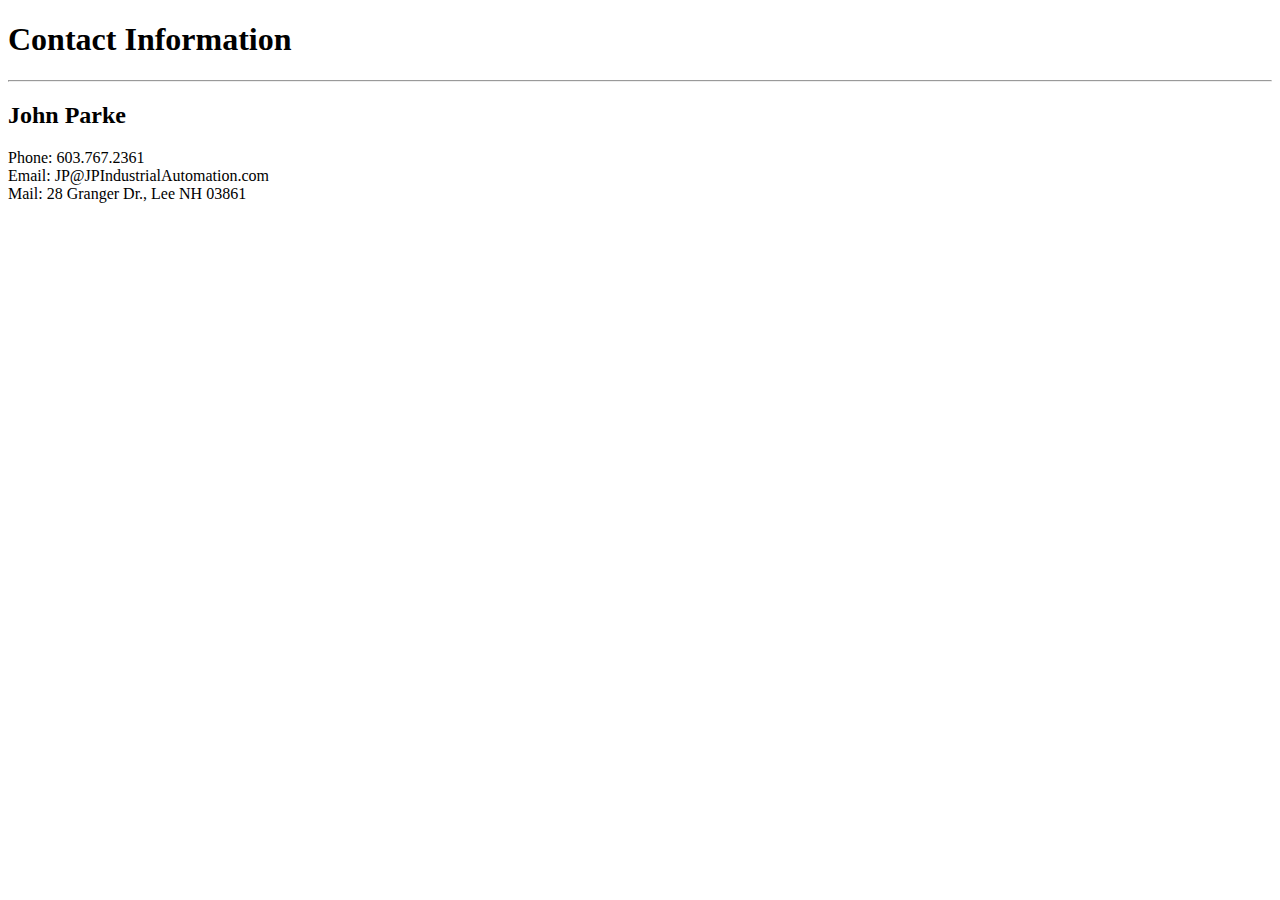
==== contact.html @ c9b8f968 "initial site files" ====
<!DOCTYPE html>
<html lang="en-us">

<head>
  <meta charset="UTF-8">
  <title>JP</title>
</head>

<body>

<h1>Contact Information</h1>
<hr>

<h2>John Parke</h2>
Phone:  603.767.2361
<br>
Email: JP@JPIndustrialAutomation.com
<br>
Mail:  28 Granger Dr., Lee NH  03861 
  
</body>

</html>
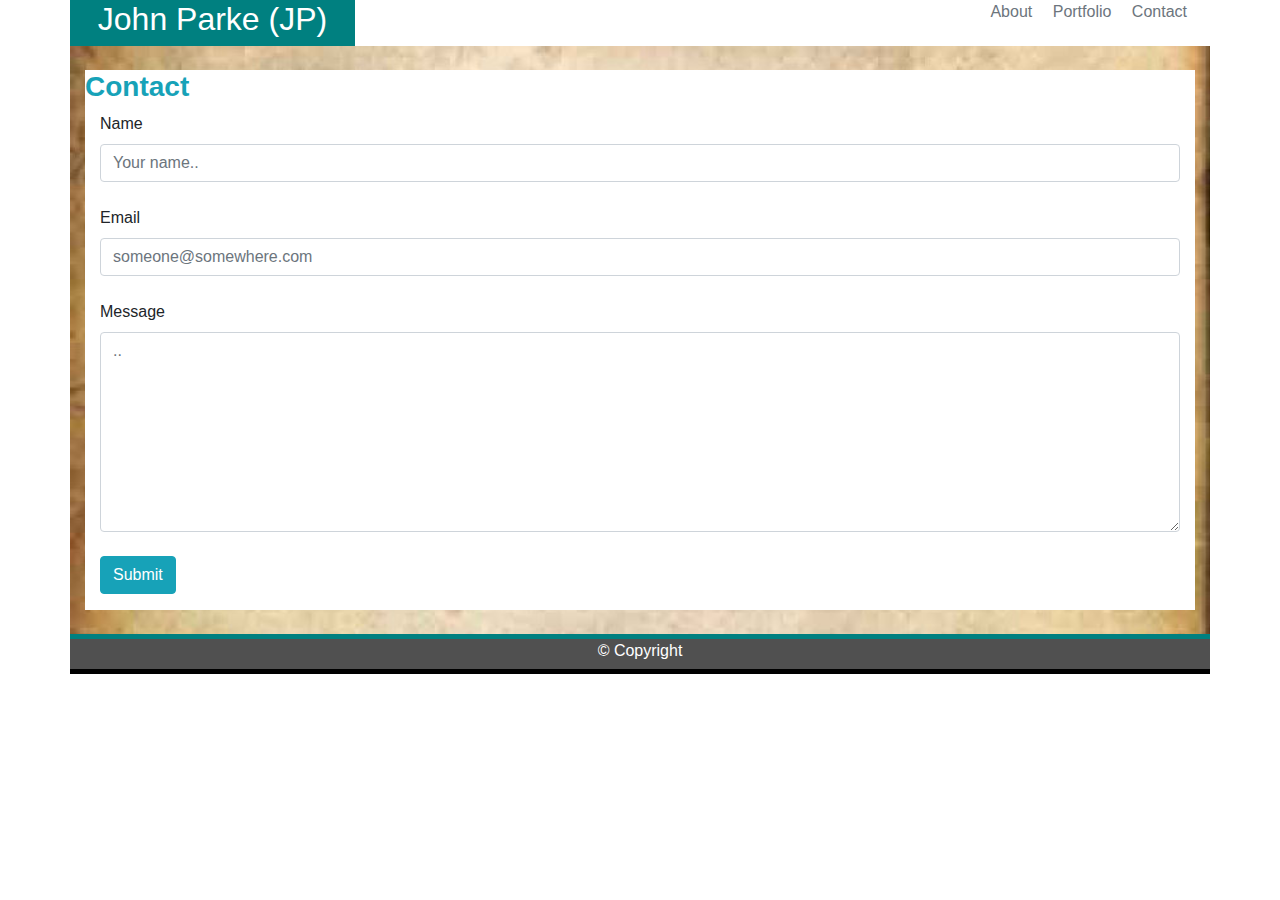
==== commit 4043e33c: "somewhat function for all 3 forms." ====
--- a/contact.html
+++ b/contact.html
@@ -1,23 +1,164 @@
-<!DOCTYPE html>
-<html lang="en-us">
+<!doctype html>
+<html lang="en">
 
 <head>
-  <meta charset="UTF-8">
-  <title>JP</title>
+  <!-- Required meta tags -->
+  <meta charset="utf-8">
+
+  <title>About Me!</title>
+
+  <link rel="stylesheet" href="https://maxcdn.bootstrapcdn.com/bootstrap/4.0.0/css/bootstrap.min.css">
+  <link rel="stylesheet" href="css/style.css">
 </head>
 
-<body>
+<body class="jp-add-dashed-border">
 
-<h1>Contact Information</h1>
-<hr>
+  <!-- Container 1.  Has "Logo" and navigation controls -->
+  <div class="container jp-add-dashed-border">
 
-<h2>John Parke</h2>
-Phone:  603.767.2361
-<br>
-Email: JP@JPIndustrialAutomation.com
-<br>
-Mail:  28 Granger Dr., Lee NH  03861 
-  
+    <!-- Row 1 -->
+    <div class="row">
+
+      <!-- Row 1, Col 1 Logo goes here-->
+      <div class="col-md-3 text-center jp-div-logo text-nowrap">
+        <h2 class="jp-h2">John Parke (JP)</h2>
+      </div>
+      <!-- END Row 1, Col 1 -->
+
+      <!-- Row 1, Col 2 -->
+      <div class="col-md-9 d-flex flex-row-reverse">
+        <nav>
+          <a class="p-2 text-muted" href="index.html">About</a>
+          <a class="p-2 text-muted" href="portfolio.html">Portfolio</a>
+          <a class="p-2 text-muted" href="contact.html">Contact</a>
+        </nav>
+      </div>
+      <!-- END Row 1, Col 2 -->
+
+    </div>
+    <!-- END Row 1 -->
+
+  </div>
+  <!-- END Container 1-->
+
+  <!-- Container 2.  Sets background and holds sub-container 2.1 -->
+  <div class="container jp-background jp-add-dashed-border">
+
+    <br>
+
+    <!-- Container 2.1.  Has contact form -->
+    <div class="container jp-white-background">
+      <!-- Row 1 -->
+      <div class="row">
+
+        <!-- Row 1 About Me  -->
+        <div class="row">
+
+          <!-- Row 1, Col 1 -->
+          <div class="col-md-3 ">
+            <h3 class="display-10 font-weight-bold text-info text-nowrap">Contact</h3>
+          </div>
+          <!-- END Row 1, Col 1 -->
+
+        </div>
+        <!-- END Row 1 -->
+
+        <!-- Row 2 horizontal rule  -->
+        <div class="row">
+
+          <!-- Row 2, Col 1 -->
+          <div class="col-md-12">
+            <hr>
+          </div>
+          <!-- END Row 2, Col 1 -->
+
+        </div>
+        <!-- END Row 2 -->
+
+        <!-- Row 3, Col 1 form goes here-->
+        <div class="col-md-12 text-nowrap">
+
+          <form class="form-group" action="action_page.php">
+
+            <label for="name">Name</label>
+            <br>
+            <input class="form-control" type="text" id="name" name="name" placeholder="Your name..">
+            <br>
+
+            <label for="email">Email</label>
+            <br>
+            <input class="form-control" type="text" id="email" name="email" placeholder="someone@somewhere.com">
+            <br>
+
+            <label for="message">Message</label>
+            <br>
+            <textarea class="form-control" id="message" name="message" placeholder=".." style="height:200px"></textarea>
+            <br>
+
+            <button type="button" class="btn btn-info">Submit</button>
+
+          </form>
+
+        </div>
+        <!-- END Row 3, Col 1 -->
+
+      </div>
+      <!-- END Row 3 -->
+
+    </div>
+    <!-- END Container 2.1 -->
+    <br>
+
+  </div>
+  <!-- END Container 2 -->
+
+  <!-- Container 3.  Footer -->
+  <div class="container">
+
+    <!-- Row 1 -->
+    <div class="row">
+
+      <!-- Row 1, Col 1 teal bar. -->
+      <div class="col-md-12 jp-teal-footer-bar">
+      </div>
+      <!-- END Row 1, Col 1 -->
+
+    </div>
+    <!-- END Row 1 -->
+
+    <!-- Row 2 -->
+    <div class="row">
+
+      <!-- Row 2, Col 1 gray bar. -->
+      <div class="col-md-12 jp-gray-footer-bar">
+        © Copyright
+      </div>
+      <!-- END Row 2, Col 1 -->
+
+    </div>
+    <!-- END Row 2 -->
+
+    <!-- Row 3 -->
+    <div class="row">
+
+      <!-- Row 3, Col 1 black bar. -->
+      <div class="col-md-12 jp-black-footer-bar">
+      </div>
+      <!-- END Row 3, Col 1 -->
+
+    </div>
+    <!-- END Row 3 -->
+
+  </div>
+  <!-- END Container 3 -->
+
+  <!-- JavaScript plugins. -->
+  <script src="https://code.jquery.com/jquery-3.2.1.slim.min.js" integrity="sha384-KJ3o2DKtIkvYIK3UENzmM7KCkRr/rE9/Qpg6aAZGJwFDMVNA/GpGFF93hXpG5KkN"
+    crossorigin="anonymous"></script>
+  <script src="https://cdnjs.cloudflare.com/ajax/libs/popper.js/1.12.9/umd/popper.min.js" integrity="sha384-ApNbgh9B+Y1QKtv3Rn7W3mgPxhU9K/ScQsAP7hUibX39j7fakFPskvXusvfa0b4Q"
+    crossorigin="anonymous"></script>
+  <script src="https://maxcdn.bootstrapcdn.com/bootstrap/4.0.0/js/bootstrap.min.js" integrity="sha384-JZR6Spejh4U02d8jOt6vLEHfe/JQGiRRSQQxSfFWpi1MquVdAyjUar5+76PVCmYl"
+    crossorigin="anonymous"></script>
 </body>
 
 </html>--- a/css/style.css
+++ b/css/style.css
@@ -0,0 +1,69 @@
+.jp-div-logo{
+    background-color:teal;
+}
+
+.jp-h2{
+    color: white;
+}
+
+.jp-background{
+    background: url("../images/background_old_paper_v3.jpg"); 
+    background-repeat: no-repeat;
+    background-size: cover;
+}
+
+.jp-white-background{
+    background-color: white;
+    opacity: 1.0;
+}
+
+.jp-teal-footer-bar{
+    background-color: teal;
+    opacity: 1.0;
+    color: white;
+    text-align: center;
+    height: 5px;
+}
+
+.jp-gray-footer-bar{
+    background-color: #505050;
+    opacity: 1.0;
+    color: white;
+    text-align: center;
+    height: 30px;
+}
+
+.jp-black-footer-bar{
+    background-color: black;
+    opacity: 1.0;
+    color: white;
+    text-align: center;
+    height: 5px;
+}
+
+.jp-portfolio-pic{
+        width: 100%;
+        height: auto;
+        margin: 10px;
+}
+
+.jp-portfolio-space{
+    width: 100%;
+    height: auto;
+    margin: 0px;
+}
+
+.jp-portfolio-header{
+    top: 190px;
+    width: 320px;
+    height: 40px;
+    background-color: teal;
+    opacity: 1.0;
+    color: white;
+    text-align: center;
+}
+
+/* Uncomment this to help with debugging. */
+.jp-add-dashed-border{
+     /* border-style: dashed; */
+}
